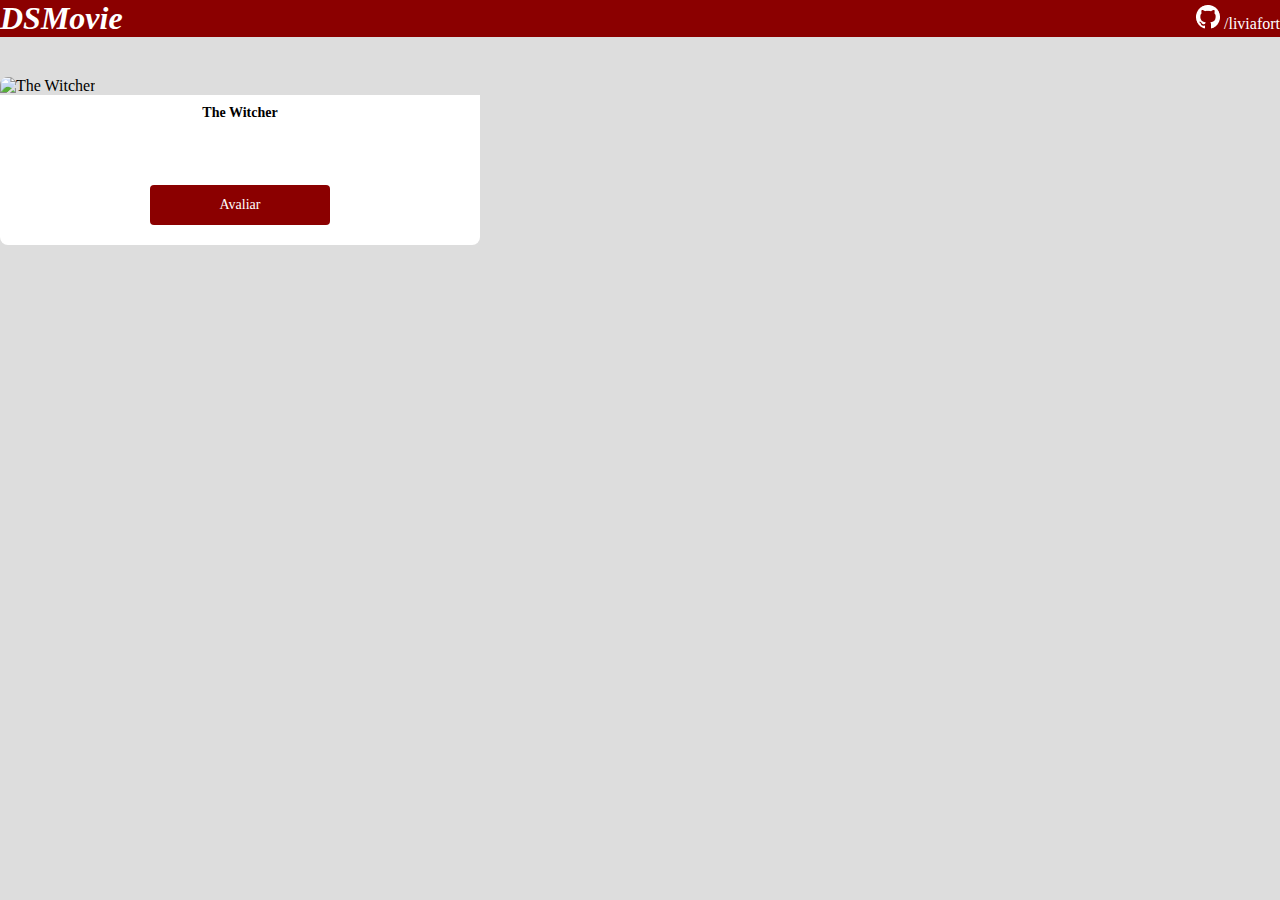
==== form.html @ b3d52fc3 "Formulário PARTE 1" ====
<!DOCTYPE html>
<html lang="pt-br">

<head>
    <meta charset="UTF-8">
    <meta http-equiv="X-UA-Compatible" content="IE=edge">
    <meta name="viewport" content="width=device-width, initial-scale=1.0">
    <title>DSMovie</title>
    <link href="https://cdn.jsdelivr.net/npm/bootstrap@5.1.3/dist/css/bootstrap.min.css" rel="stylesheet" integrity="sha384-1BmE4kWBq78iYhFldvKuhfTAU6auU8tT94WrHftjDbrCEXSU1oBoqyl2QvZ6jIW3" crossorigin="anonymous">
    <link rel="stylesheet" href="css/style.css">
</head>

<body>
    <header>
        <nav class="container">
            <h1>DSMovie</h1>
            <div class="desmoviecontact">
                <img src="img/Vector.png">
                <a href="https://github.com/liviafort">/liviafort</a>
            </div>
        </nav> 
    </header>   
    
    <main>
        <section id="dsmovieform">
            <div class="container dsmovieform-container">

                <div">
                    <div class="dsmoviecard">
                        <img src="https://www.themoviedb.org/t/p/w533_and_h300_bestv2/jBJWaqoSCiARWtfV0GlqHrcdidd.jpg" alt="The Witcher">
                            <div class="dsmoviecard-description">
                                <h3>The Witcher</h3>
                                <a class="dsmoviebutton" href="index.html">Avaliar</a>
                            </div>                   
                    </div>
                </div>
            </div>
        </section>
    </main> 
</body>
</html>
---- css/style.css ----
*{
    margin: 0;
    box-sizing: border-box;
}

h1{
    margin: 0;
    font-style: oblique;
}
html, body{
    background-color: #ddd;
}

header{
    background-color: #8B0000;
    color: #fff;

}
nav{
    display: flex;
    align-items: center;
    justify-content: space-between;
}

.dsmoviecontact img{
    margin-right:10px;

}

a, a:hover{
    color: unset;
    text-decoration: none;
}

#dsmovielist{
    padding: 40px 0;
}

.dsmoviecard{
    width: 100%;
}

.dsmoviecard img{
    width: 100%;
    border-radius: 8px 8px 0 0;
}

.dsmoviecard-description{
    padding: 10px 20px 20px 20px;
    display: flex;
    flex-direction: column;
    align-items: center;
    justify-content: space-between;
    background-color: white;
    border-radius: 0 0 8px 8px;
    min-height: 150px;
}

.dsmoviecard-description h3{

    font-size: 14px;
    font-weight: 700px;
    margin-bottom: 25px;
}


.dsmoviebutton, .dsmoviebutton:hover{
    width: 180px;
    height: 40px;
    background-color: #8B0000;
    color: #fff;
    font-size: 14px;
    font-weight: 700px;
    display: flex;
    align-items: center;
    justify-content: center;
    border-radius: 4px;
}

.dsmovieform-container{
    padding: 40px 0px;
    max-width: 480px;
}
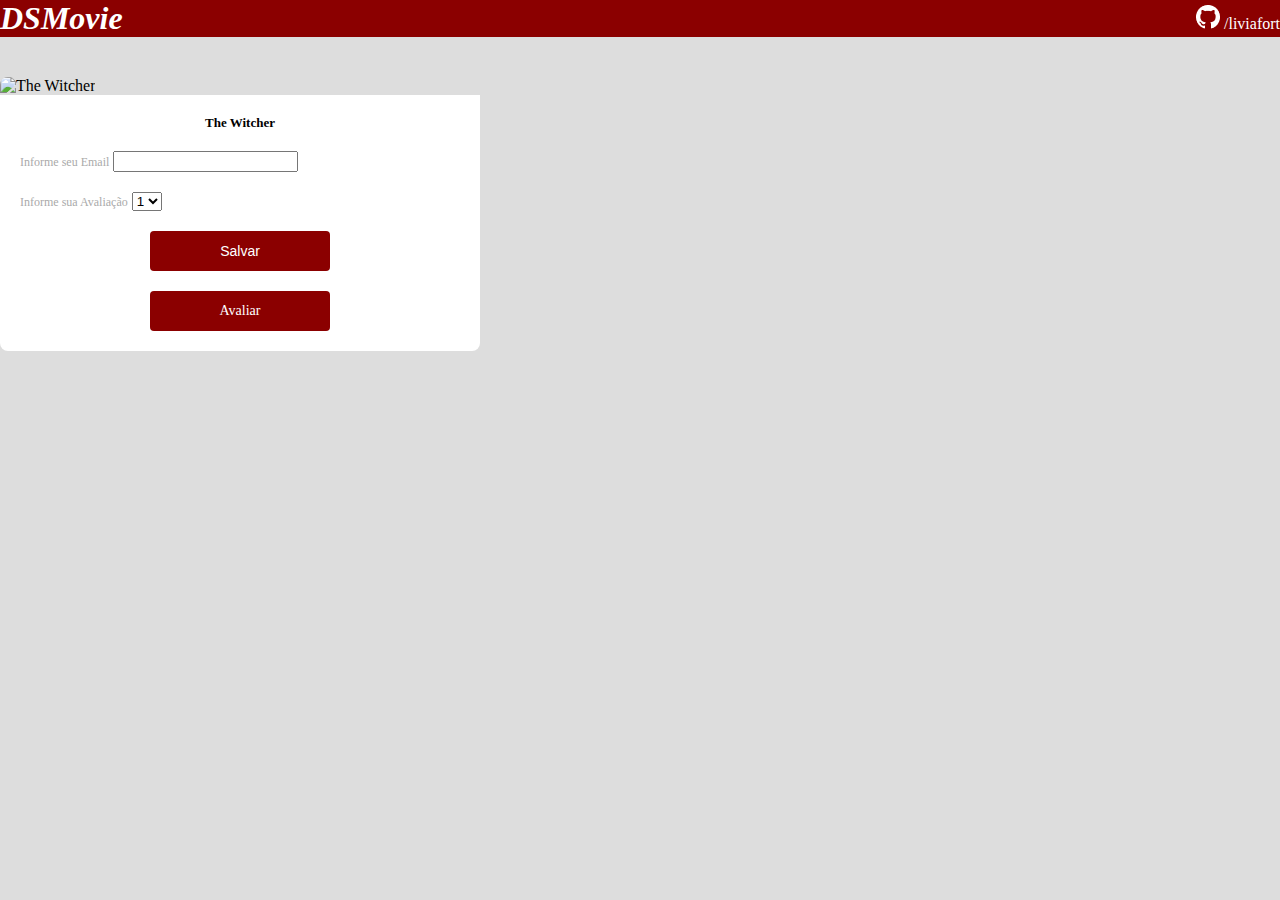
==== commit e1c088c3: "Formulário PARTE 2" ====
--- a/form.html
+++ b/form.html
@@ -28,9 +28,28 @@
                 <div">
                     <div class="dsmoviecard">
                         <img src="https://www.themoviedb.org/t/p/w533_and_h300_bestv2/jBJWaqoSCiARWtfV0GlqHrcdidd.jpg" alt="The Witcher">
-                            <div class="dsmoviecard-description">
+                            <div class="dsmovieform-description">
                                 <h3>The Witcher</h3>
-                                <a class="dsmoviebutton" href="index.html">Avaliar</a>
+                                <form class="dsmovie-form">
+                                    <div class="form-group dsmovieform-group">
+                                        <label for="email">Informe seu Email</label>
+                                        <input class="form-control" type="email" id="email">
+                                    </div>
+                                    <div class="form-group dsmovieform-group">
+                                        <label for="score">Informe sua Avaliação</label>
+                                        <select class="form-control" name="score" id="score">
+                                            <option value="1">1</option>
+                                            <option value="2">2</option>
+                                            <option value="3">3</option>
+                                            <option value="4">4</option>
+                                            <option value="5">5</option>
+                                        </select>
+                                    </div>
+                                    <div class="dsmoviebutton-container">
+                                        <button class="dsmoviebutton" type="submit">Salvar</button>
+                                        <a class="dsmoviebutton" href="index.html">Avaliar</a>
+                                    </div>
+                                </form>
                             </div>                   
                     </div>
                 </div>
--- a/css/style.css
+++ b/css/style.css
@@ -76,9 +76,47 @@
     align-items: center;
     justify-content: center;
     border-radius: 4px;
+    border: 0px;
+}
+
+.dsmovieform-description{
+    background-color: #fff;
+    padding: 20px;
+    display: flex;
+    flex-direction: column;
+    align-items: center;
+    border-radius: 0 0 8px 8px;
+}
+
+.dsmovieform-description h3{
+    font-size: 13px;
+    font-weight: 700;
+    margin-bottom: 20px;
 }
 
 .dsmovieform-container{
     padding: 40px 0px;
     max-width: 480px;
-}+}
+
+.dsmovie-form{
+    width: 100%;
+
+}
+
+.dsmoviebutton-container{
+    height: 100px;
+    display: flex;
+    flex-direction: column;
+    align-items: center;
+    justify-content: space-between;
+}
+
+.dsmovieform-group{
+    margin-bottom: 20px;
+}
+
+.dsmovieform-group label{
+    font-size: 12px;
+    color: #aaa
+}
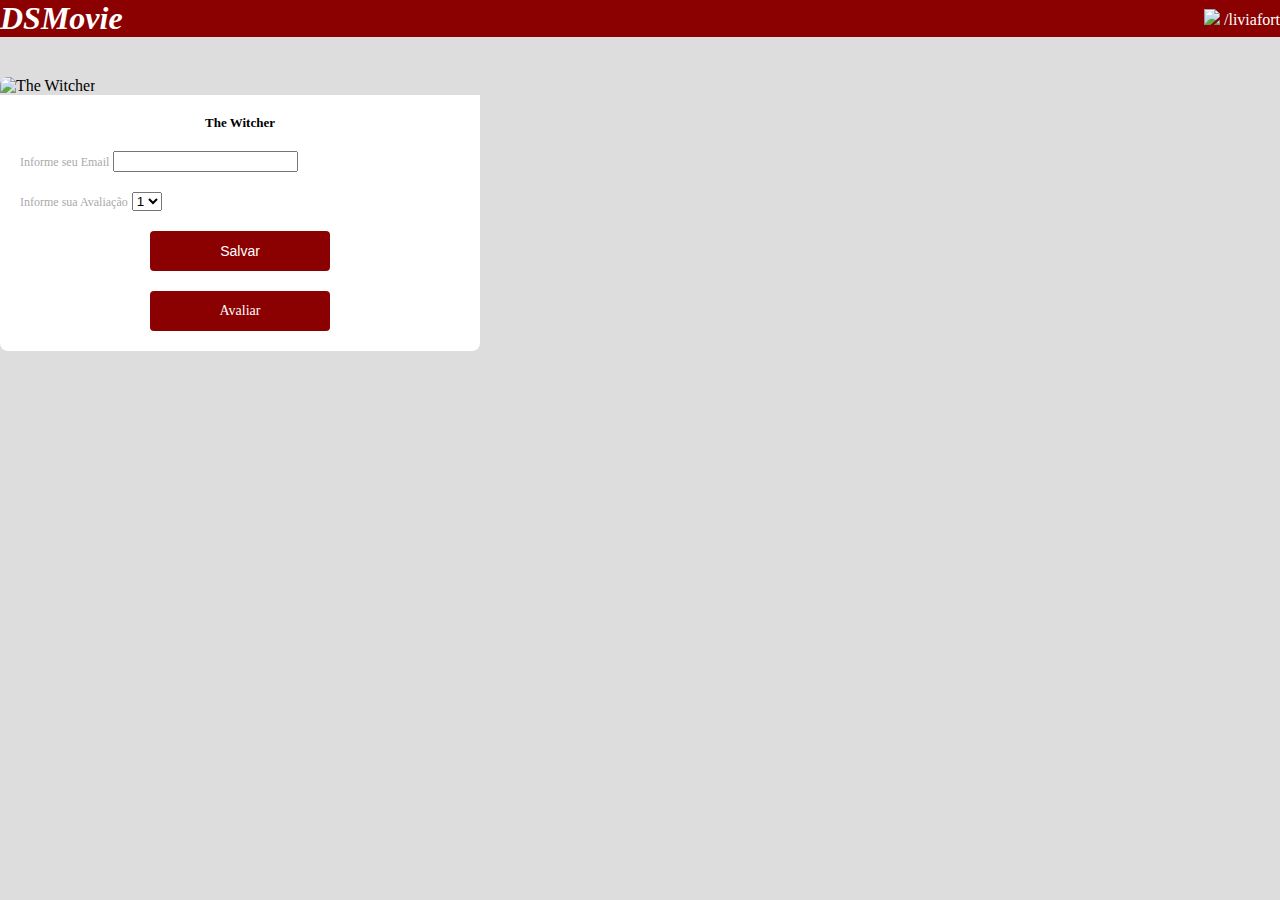
==== commit 626ed80f: "Componente de paginação" ====
--- a/form.html
+++ b/form.html
@@ -15,7 +15,7 @@
         <nav class="container">
             <h1>DSMovie</h1>
             <div class="desmoviecontact">
-                <img src="img/Vector.png">
+                <img src="img/github.svg">
                 <a href="https://github.com/liviafort">/liviafort</a>
             </div>
         </nav> 
--- a/css/style.css
+++ b/css/style.css
@@ -34,11 +34,63 @@
 }
 
 #dsmovielist{
-    padding: 40px 0;
+    padding: 0px 0;
+}
+
+.dsmoviepagination-container{
+    padding: 15px 0;
+    display: flex;
+    justify-content: center;
+}
+
+.dsmoviepagination-box{
+    width: 180px;
+    justify-content: space-between;
+    display: flex;
+    align-items: center;
+}
+.dsmoviepagination-box p{
+    margin: 0px;
+    font-size: 12px;
+    font-weight: 400;
+    color: #8B0000;
+}
+
+.dsmoviepagination-box button{
+    width: 40px;
+    height: 40px;
+    border: 1px solid #8B0000;
+    border-radius: 4px;
+    background-color: #fff;
+    display: flex;
+    justify-content: center;
+    align-items: center;
+}
+
+
+.dsmoviepagination-box button img{
+    filter: brightness(0) contrast(100%) invert(10%) sepia(77%) saturate(4362%) hue-rotate(356deg) brightness(91%) contrast(116%);
+}
+
+.dsmoviepagination-box button:disabled{
+    border: 1px solid #ddd;
+    
+}
+
+.dsmoviepagination-box button:disabled img{
+    filter: unset;
+}
+
+.dsmovie-fliphorizontal{
+    transform: rotate(180deg);
 }
 
 .dsmoviecard{
     width: 100%;
+}
+
+#dsmovielist{
+    padding: 40px 10px;
 }
 
 .dsmoviecard img{
@@ -54,14 +106,14 @@
     justify-content: space-between;
     background-color: white;
     border-radius: 0 0 8px 8px;
-    min-height: 150px;
+    height: 190px;
 }
 
 .dsmoviecard-description h3{
 
     font-size: 14px;
     font-weight: 700px;
-    margin-bottom: 25px;
+    margin-bottom: 10px;
 }
 
 
@@ -120,3 +172,26 @@
     font-size: 12px;
     color: #aaa
 }
+
+.dsmoviecard-descriptionbottom{
+    display: flex;
+    flex-direction: column;
+    align-items: center;
+}
+
+.dsmoviecard-descriptionbottom h4{
+    font-size: 16px;
+    color: #FFBB3A;
+    font-weight: 700;
+}
+
+.dsmoviecard-descriptionbottom img{
+    width: 22px;
+}
+
+.dsmoviecard-descriptionbottom p{
+    margin-bottom: 10px;
+    font-size: 12px;
+    color: #aaa;
+}
+
